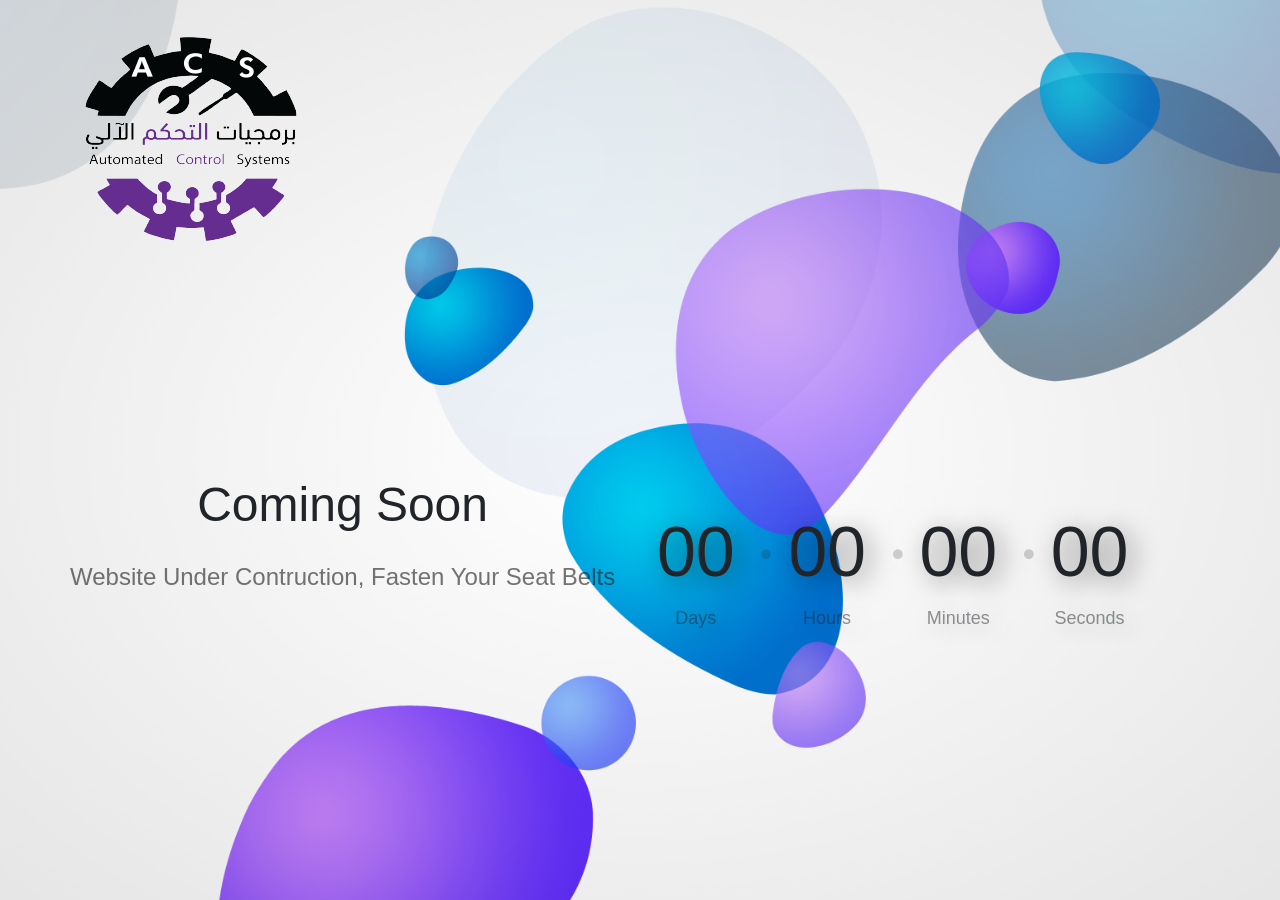
==== Coming Soon Page.html @ 3215de75 "Removed the HTML Files, contents in the Root" ====
<!doctype html>
<html lang="en">
<head>
	<meta charset="UTF-8">
    <meta name="viewport" content="width=device-width, initial-scale=1, shrink-to-fit=no">
	<meta name="author" content="ThemeStarz">

    <link rel="stylesheet" href="https://fonts.googleapis.com/css?family=Poppins:400,500,600">
    <link rel="stylesheet" href="assets/bootstrap/css/bootstrap.min.css" type="text/css">
    <link rel="stylesheet" href="assets/font-awesome/css/fontawesome-all.min.css">
    <link rel="stylesheet" href="assets/css/magnific-popup.css">
    <link rel="stylesheet" href="assets/css/style.css">
	<title>Automated Control Systems</title>
    <link rel="shortcut icon" type="image/svg" href="assets/image/Logo_Favicon_32x32.svg">

</head>
<body class="has-loading-screen ts-theme-light">

    <!--*************************************************************************************************************-->
    <!--************ MAIN SCREEN ************************************************************************************-->
    <!--*************************************************************************************************************-->

    <div class="ts-page-wrapper">
        <div class="container">

            <!--NAVIGATION ******************************************************************************************-->
            <header id="header">
                <nav class="navbar navbar-light ts-separate-bg-element">
                    <a class="navbar-brand" href="#">
                        <img src="assets/img/Logo/Logo1_Main_High_Res.png" alt="">
                    </a>
                    <!--end navbar-brand-->
                    <!-- <button class="navbar-toggler ts-open-side-panel" type="button" aria-label="Toggle navigation">
                        <span class="navbar-toggler-icon"></span>
                    </button> -->
                    <!--end navbar-toggler-->
                </nav>
                <!--end navbar-->
            </header>
            <!--end #header-->

            <!--CONTENT *********************************************************************************************-->
            <main id="main-content">
                <div class="ts-content-wrapper">
                    <div class="row">
                        <!--Page Title-->
                        <div class="ts-col-md-6">
                            <h1>Coming Soon</h1>
                        
                            <p class="ts-paragraph">
                                Website Under Contruction, Fasten Your Seat Belts
                            </p>
                        </div>
                        <div class="col-md-6">
                            <div class="text-center my-4">
                                <div class="ts-count-down" data-date="September 1, 2022 15:03:26"></div>
                            </div>
                    </div>
                    <!--end row-->
                </div>
                <!--end ts-content-wrapper-->
            </main>
            <!--end #main-content-->

            <!--FOOTER **********************************************************************************************-->
            <footer id="footer">
                <div class="clearfix py-4">
                    <div class="float-none float-sm-left">
                        
                    </div>
                    <!--end social-icons-->
                    <div class="float-none float-sm-right text-left text-sm-right ts-opacity__50">
                    </div>
                    <!--end text-left-->
                </div>
                <!--end clearfix-->
            </footer>
            <!--end #footer-->
        </div>
        <!--end container-->

        <!--BACKGROUND **********************************************************************************************-->
        <div class="ts-background ts-shapes-canvas position-fixed ts-separate-bg-element" data-bg-color="#fff">
            <div class="ts-background-image ts-animate ts-scale" data-bg-image="assets/img/bg/14.png" data-bg-opacity=".1"></div>
            <div class="ts-background-image ts-animate ts-bounce" data-bg-image="assets/img/bg/13.png"></div>
            <div class="ts-background-image ts-animate ts-scale" data-bg-image="assets/img/bg/12.png" data-bg-opacity=".3"></div>
            <div class="ts-background-image ts-animate ts-scale" data-bg-image="assets/img/bg/11.png"></div>
            <div class="ts-background-image ts-animate ts-bounce" data-bg-image="assets/img/bg/10.png"></div>
            <div class="ts-background-image ts-animate ts-bounce" data-bg-image="assets/img/bg/9.png" data-bg-opacity=".8"></div>
            <div class="ts-background-image ts-animate ts-bounce" data-bg-image="assets/img/bg/8.png" data-bg-opacity=".8"></div>
            <div class="ts-background-image ts-animate ts-bounce" data-bg-image="assets/img/bg/7.png"></div>
            <div class="ts-background-image ts-animate ts-bounce" data-bg-image="assets/img/bg/6.png" data-bg-opacity=".8"></div>
            <div class="ts-background-image ts-animate" data-bg-image="assets/img/bg/5.png" data-bg-opacity=".8"></div>
            <div class="ts-background-image ts-animate ts-bounce" data-bg-image="assets/img/bg/4.png"></div>
            <div class="ts-background-image ts-animate ts-bounce" data-bg-image="assets/img/bg/3.png" data-bg-opacity=".8"></div>
            <div class="ts-background-image ts-animate ts-bounce" data-bg-image="assets/img/bg/2.png"></div>
            <div class="ts-background-image ts-animate ts-bounce" data-bg-image="assets/img/bg/1.png" data-bg-opacity=".8"></div>
        </div>
        <!--end ts-background-->
    </div>
    <!--end ts-page-wrapper-->

    <!--*************************************************************************************************************-->
    <!--************ SIDE PANEL *************************************************************************************-->
    <!--*************************************************************************************************************-->

    <div class="ts-side-panel" data-bg-color="#fff">
        <a href="#" class="ts-close-side-panel">
            <i class="far fa-times-circle"></i>
        </a>
        <!--end ts-close-side-panel-->
        <div class="container-fluid">
            <section>
                <div class="ts-title">
                    <h2>About Us</h2>
                </div>
                <!--end ts-title-->
                <p>
                    Uis commodo arcu at egestas vehicula. Maecenas auctor sagittis nulla laoreet vestibulum.
                    Vivamus congue diam blandit quam efficitur, vel mattis lacus feugiat. Integer tempus interdum felis,
                    ut luctus nunc.
                </p>
                <div class="row">
                    <div class="col-sm-6 col-xl-4">
                        <div class="d-flex align-items-center my-3">
                            <div class="ts-circle__md">
                                <figure class="ts-background-image" data-bg-image="assets/img/person-01.jpg"></figure>
                            </div>
                            <div class="ml-3">
                                <h3 class="mb-0">Jane Doe</h3>
                                <h5 class="ts-opacity__50">Company CEO</h5>
                            </div>
                        </div>
                        <!--end d-flex-->
                    </div>
                    <!--end col-md-4-->
                    <div class="col-sm-6 col-xl-4">
                        <div class="d-flex align-items-center my-3">
                            <div class="ts-circle__md">
                                <figure class="ts-background-image" data-bg-image="assets/img/person-02.jpg"></figure>
                            </div>
                            <div class="ml-3">
                                <h3 class="mb-0">Peter Browns</h3>
                                <h5 class="ts-opacity__50">Marketing Guru</h5>
                            </div>
                        </div>
                        <!--end d-flex-->
                    </div>
                    <!--end col-md-4-->
                    <div class="col-sm-6 col-xl-4">
                        <div class="d-flex align-items-center my-3">
                            <div class="ts-circle__md">
                                <figure class="ts-background-image" data-bg-image="assets/img/person-04.jpg"></figure>
                            </div>
                            <div class="ml-3">
                                <h3 class="mb-0">Susane Erwing</h3>
                                <h5 class="ts-opacity__50">Support</h5>
                            </div>
                        </div>
                        <!--end d-flex-->
                    </div>
                    <!--end col-md-4-->
                </div>
                <!--end row-->
            </section>
            <!--end section-->
            <section>
                <div class="ts-title">
                    <h2>Features</h2>
                </div>
                <!--end ts-title-->
                <div class="row">
                    <div class="col-md-4">
                        <img src="assets/img/icon-wallet-b.png" alt="" class="mw-100 mb-4">
                        <h3>Easy Payments</h3>
                        <p>
                            Aenean ut orci mattis, rhoncus velit interdum, molestie mi
                        </p>
                    </div>
                    <!--end col-md-4-->
                    <div class="col-md-4">
                        <img src="assets/img/icon-cloud-b.png" alt="" class="mw-100 mb-4">
                        <h3>Secure Cloud</h3>
                        <p>
                            Uis commodo arcu at egestas vehicula. Maecenas auctor
                        </p>
                    </div>
                    <!--end col-md-4-->
                    <div class="col-md-4">
                        <img src="assets/img/icon-laptop-b.png" alt="" class="mw-100 mb-4">
                        <h3>Responsive</h3>
                        <p>
                            Integer tempus interdum felis, ut luctus nunc.
                        </p>
                    </div>
                    <!--end col-md-4-->
                </div>
                <!--end row-->
            </section>
            <!--end section-->
            <section>
                <div class="ts-title">
                    <h2>Our Mission</h2>
                </div>
                <!--end ts-title-->
                <div class="row">
                    <div class="col-md-12 col-xl-4">
                        <p>
                            Nam rhoncus elit ut nibh sagittis varius. Maecenas aliquam ex ut magna cursus pulvinar
                        </p>
                        <ul>
                            <li>Nulla facilisi</li>
                            <li>Donec fringilla dui</li>
                            <li>Dapibus, ut placerat</li>
                        </ul>
                    </div>
                    <!--end col-xl-4-->
                    <div class="col-md-12 col-xl-8">
                        <img src="assets/img/image-01.jpg" alt="" class="mw-100">
                    </div>
                    <!--end col-xl-8-->
                </div>
                <!--end row-->
            </section>
            <!--end section-->
            <section>
                <div class="ts-title">
                    <h2>Contact</h2>
                </div>
                <!--end ts-tile-->
                <h3>Map</h3>
                <div class="map ts-height__200px mb-5" id="map"></div>
                <!--end map-->
                <div class="row">
                    <div class="col-xl-4">
                        <h3>Address</h3>
                        <address>
                            4758 Nancy Street
                            <br>
                            +1 919-571-2528
                            <br>
                            <a href="#">hello@example.com</a>
                        </address>
                    </div>
                    <!--end col-xl-4-->
                    <div class="col-xl-8">
                        <h3>Contact Form</h3>
                        <form id="form-contact" class="ts-form ts-form-email ts-inputs__transparent" data-php-path="assets/php/email.php">
                            <div class="row">
                                <div class="col-md-6 col-sm-6">
                                    <div class="form-group">
                                        <input type="text" class="form-control" id="form-contact-name" name="name" placeholder="Your Name" required>
                                    </div>
                                    <!--end form-group -->
                                </div>
                                <!--end col-md-6 col-sm-6 -->
                                <div class="col-md-6 col-sm-6">
                                    <div class="form-group">
                                        <input type="email" class="form-control" id="form-contact-email" name="email" placeholder="Your Email" required>
                                    </div>
                                    <!--end form-group -->
                                </div>
                                <!--end col-md-6 col-sm-6 -->
                            </div>
                            <!--end row -->
                            <div class="row">
                                <div class="col-md-12">
                                    <div class="form-group">
                                        <textarea class="form-control" id="form-contact-message" rows="6" name="message" placeholder="Your Message" required></textarea>
                                    </div>
                                    <!--end form-group -->
                                </div>
                                <!--end col-md-12 -->
                            </div>
                            <!--end row -->
                            <div class="form-group clearfix">
                                <button type="submit" class="btn float-right btn-outline-primary" id="form-contact-submit">Send a Message</button>
                            </div>
                            <!--end form-group -->
                            <div class="form-contact-status"></div>
                        </form>
                        <!--end form-contact -->
                    </div>
                    <!--end col-xl-8-->
                </div>
                <!--end row-->
            </section>
            <!--end section-->
        </div>
        <!--end container-fluid-->
    </div>
    <!--end ts-side-panel-->

    <!--*************************************************************************************************************-->
    <!--************ JS SCRIPTS *************************************************************************************-->
    <!--*************************************************************************************************************-->

	<script src="assets/js/jquery-3.3.1.min.js"></script>
	<script src="assets/js/popper.min.js"></script>
	<script src="assets/bootstrap/js/bootstrap.min.js"></script>
    <script src="assets/js/imagesloaded.pkgd.min.js"></script>
    <script src="http://maps.google.com/maps/api/js?key=AIzaSyBEDfNcQRmKQEyulDN8nGWjLYPm8s4YB58"></script>
    <script src="assets/js/jquery.magnific-popup.min.js"></script>
	<script src="assets/js/jquery.countdown.min.js"></script>
	<script src="assets/js/jquery.validate.min.js"></script>
	<script src="assets/js/jquery-validate.bootstrap-tooltip.min.js"></script>

    <script src="assets/js/custom.js"></script>

    <!--Google map-->

    <script>
        var latitude = 34.038405;
        var longitude = -117.946944;
        var markerImage = "assets/img/map-marker.png";
        var mapElement = "map";
        var mapStyle = [{"featureType":"administrative","elementType":"labels.text.fill","stylers":[{"color":"#444444"}]},{"featureType":"landscape","elementType":"all","stylers":[{"color":"#f2f2f2"}]},{"featureType":"poi","elementType":"all","stylers":[{"visibility":"off"}]},{"featureType":"poi","elementType":"labels.text","stylers":[{"visibility":"off"}]},{"featureType":"road","elementType":"all","stylers":[{"saturation":-100},{"lightness":45}]},{"featureType":"road.highway","elementType":"all","stylers":[{"visibility":"simplified"}]},{"featureType":"road.arterial","elementType":"labels.icon","stylers":[{"visibility":"off"}]},{"featureType":"transit","elementType":"all","stylers":[{"visibility":"off"}]},{"featureType":"water","elementType":"all","stylers":[{"color":"#dbdbdb"},{"visibility":"on"}]}];
        google.maps.event.addDomListener(window, 'load', simpleMap(latitude, longitude, markerImage, mapStyle, mapElement));

    </script>

</body>
</html>
---- assets/css/style.css ----
/*----------------------------------------------------------------------------------------------------------------------
Project:	    CryptoSoon
Version:        1.0.0

Default Color   #00c9ee;

Body copy:		'Poppins', sans-serif; 15px;
Headers:		'Poppins', sans-serif;

----------------------------------------------------------------------------------------------------------------------*/

/*----------------------------------------------------------------------------------------------------------------------
[Table of contents]

A. Basic Styling
  -- Styling

B. Helpers
  -- Animations
  -- Borders
  -- Colors
  -- Column Count
  -- Transitions
  -- Background
  -- Headings
  -- Height
  -- Margin
  -- No Gutter
  -- Opacity
  -- Overflow
  -- Padding
  -- Position
  -- Shadow
  -- Shape Mask
  -- Typography
  -- Title
  -- Transitions
  -- Utilities
  -- Width
  -- Z-Index

C. Components
  -- Block
  -- Blockquote
  -- Box
  -- Buttons
  -- Card
  -- Circle
  -- Forms
  -- Hr
  -- Inputs
  -- Item
  -- List
  -- Map
  -- Hero
  -- Navbar
  -- Page
  -- Partners
  -- Plugins
  -- Price Box
  -- Progress
  -- Promo Numbers
  -- Select
  -- Slider
  -- Tabs

D. Plugins Styles
  -- Magnific Popup
  -- Owl Carousel

E. Template Specific Elements
  -- Hero Form
  -- Carousel Centered
  -- Price Box
  -- SVG Shapes
  -- Other


----------------------------------------------------------------------------------------------------------------------*/

/***********************************************************************************************************************
A. Basic Styling
***********************************************************************************************************************/

/*-------------------------------------------
  -- Styling - Colors, Font Size, Font Family
-------------------------------------------*/

body {
    font-family: 'Roboto', sans-serif;
    font-weight: 400;
    font-size: 1.125rem;
    margin: 0;
    padding: 0;
    overflow-x: hidden;
}

body.ts-side-panel-active .ts-side-panel {
    transform: translateX(0%);
}

body.ts-side-panel-active .ts-page-wrapper {
    transform: translateX(-100%);
}

body.ts-theme-light .ts-shapes-canvas:after {
    opacity: .1;
}

body.ts-theme-light p {
    color: rgba(25, 25, 25, .6);
    font-size:1.5rem;
    text-align:center
}

body.ts-theme-light h2 {
    border-bottom-color: rgba(25, 25, 25, .1);
}

body.ts-theme-light .ts-social-icons a {
    color: #191919;
    opacity: .6;
}

body.ts-theme-light .ts-social-icons a:hover {
    opacity: 1;
}

body.ts-theme-dark {
    color: #fff;
    background-color: #191919;
}

body.ts-theme-dark p {
    color: rgba(255, 255, 255, .6);
}

body.ts-theme-dark .form-control {
    box-shadow: 0 0 0 .125rem rgba(255, 255, 255, .2);
}

body.ts-theme-dark .form-control:focus {
    box-shadow: 0 0 0 .125rem rgba(255, 255, 255, .4);
}

body.ts-theme-dark .ts-social-icons a {
    color: #fff;
    opacity: .6;
}

body.ts-theme-dark .ts-social-icons a:hover {
    opacity: 1;
}

body, html {
    height: 100%;
}

html {
    font-size: 80%;
}

h1 {
    text-align: center;
    font-weight: 400;
    font-size: 3rem;
}

h2 {
    font-weight: 500;
    font-size: 1.25rem;
}

h3 {
    font-weight: 500;
    font-size: 1rem;
    margin-bottom: 1.25rem;
}

h4 {
    font-weight: 500;
    margin-bottom: 1.875rem;
}

h5 {
    font-size: 1rem;
    font-weight: 500;
}

h6 {
    font-size: .9375rem;
}

#main-cotent .ts-col-md-6{
    font-size:100px
}


/* NEW */

/***********************************************************************************************************************
B. Helpers
***********************************************************************************************************************/

/*-------------------------------------------
  -- Animations
-------------------------------------------*/

[data-animate] {
    opacity: 0;
    animation-fill-mode: forwards;
    animation-duration: 1s;
}

/* Fade In Up */

@keyframes ts-fadeInUp {
    from {
        opacity: 0;
        transform: translate3d(0, 1.25rem, 0);
    }

    to {
        opacity: 1;
        transform: translate3d(0, 0, 0);
    }
}

.ts-fadeInUp {
    animation-name: ts-fadeInUp;
}

/* Fade In Down */

@keyframes ts-fadeInDown {
    from {
        opacity: 0;
        transform: translate3d(0, -1.25rem, 0);
    }

    to {
        opacity: 1;
        transform: translate3d(0, 0, 0);
    }
}



/* Fade In Left */

@keyframes ts-fadeInLeft {
    from {
        opacity: 0;
        transform: translate3d(-1.25rem, 0, 0);
    }

    to {
        opacity: 1;
        transform: translate3d(0, 0, 0);
    }
}

.ts-fadeInLeft {
    animation-name: ts-fadeInLeft;
}

/* Fade In Right */

@keyframes ts-fadeInRight {
    from {
        opacity: 0;
        transform: translate3d(1.25rem, 0, 0);
    }

    to {
        opacity: 1;
        transform: translate3d(0, 0, 0);
    }
}

.ts-fadeInRight {
    animation-name: ts-fadeInRight;
}

/* Zoom In */

@keyframes ts-zoomIn {
    from {
        opacity: 0;
        transform: scale(.5);
    }

    to {
        opacity: 1;
        transform: scale(1);
    }
}

.ts-zoomIn {
    animation-name: ts-zoomIn;
}

/* Zoom In Short */

@keyframes ts-zoomInShort {
    from {
        opacity: 0;
        transform: scale(.9);
    }

    to {
        opacity: 1;
        transform: scale(1);
    }
}

.ts-zoomInShort {
    animation-name: ts-zoomInShort;
}

/****** Animate Shapes ******/

.ts-animate {
    animation-iteration-count: infinite;
    animation-duration: 5s;
}

/* Bounce */

@keyframes ts-bounce {
    0% {
        transform: translateY(0);
    }

    50% {
        transform: translateY(2.5rem);
    }

    100% {
        transform: translateY(0);
    }
}

.ts-bounce {
    animation-name: ts-bounce;
    animation-timing-function: ease-in-out;
}

/* Scale */

@keyframes ts-scale {
    0% {
        transform: scale(1);
    }

    50% {
        transform: scale(1.05);
    }

    100% {
        transform: scale(1);
    }
}

.ts-scale {
    animation-name: ts-scale;
    animation-timing-function: ease-in-out;
}

/*-------------------------------------------
  -- Borders
-------------------------------------------*/

.ts-border-radius__sm {
    border-radius: .125rem;
    overflow: hidden;
}

.ts-border-radius__md {
    border-radius: .25rem;
    overflow: hidden;
}

.ts-border-radius__lg {
    border-radius: .5rem;
    overflow: hidden;
}

.ts-border-radius__xl {
    border-radius: .75rem;
    overflow: hidden;
}

.ts-border-radius__round-shape {
    border-radius: 187.5rem;
    overflow: hidden;
}

.ts-border-none {
    border: none;
}

.ts-border-bottom {
    border-bottom: .0625rem solid rgba(0, 0, 0, .1);
}

.ts-font-color__white {
    color: #fff;
}

.ts-font-color__black {
    color: #000;
}

.ts-font-color__primary {
    color: #00c9ee;
}

/*-------------------------------------------
  -- Background
-------------------------------------------*/

[data-bg-image] {
    background-size: cover;
    background-position: 50%;
}

.ts-background {
    bottom: 0;
    left: 0;
    height: 100%;
    overflow: hidden;
    position: absolute;
    width: 100%;
    z-index: -2;
}

.ts-background .ts-background {
    height: 100%;
    width: 100%;
}

.ts-background-image, .ts-img-into-bg {
    background-repeat: no-repeat;
    background-size: cover;
    background-position: 50%;
    height: 100%;
    overflow: hidden;
    width: 100%;
    position: absolute;
    top: 0;
    left: 0;
}

.ts-background-image img, .ts-img-into-bg img {
    display: none;
}

.ts-background-original-size {
    background-size: inherit;
}

.ts-background-size-cover {
    background-size: cover;
}

.ts-background-size-contain {
    background-size: contain;
}

.ts-background-repeat-x {
    background-repeat: repeat-x;
}

.ts-background-repeat-y {
    background-repeat: repeat-y;
}

.ts-background-repeat-repeat {
    background-repeat: repeat;
    background-size: inherit;
}

.ts-background-position-top {
    background-position: top;
}

.ts-background-position-center {
    background-position: center;
}

.ts-background-position-bottom {
    background-position: bottom;
}

.ts-background-particles {
    height: 120%;
    left: 0;
    margin-left: -10%;
    margin-top: -10%;
    overflow: hidden;
    position: absolute;
    top: 0;
    width: 120%;
    z-index: 1;
}

.ts-background-is-dark {
    color: #fff;
}

.ts-background-is-dark .form-control {
    box-shadow: 0 0 0 .125rem rgba(255, 255, 255, .2);
}

.ts-background-is-dark .form-control:focus {
    box-shadow: 0 0 0 .125rem rgba(255, 255, 255, .4);
}

.ts-background-is-dark .ts-btn-border-muted {
    border-color: rgba(255, 255, 255, .1);
}

/*-------------------------------------------
  -- Height
-------------------------------------------*/

.ts-height__50px {
    height: 3.125rem;
}

.ts-height__100px {
    height: 6.25rem;
}

.ts-height__150px {
    height: 9.375rem;
}

.ts-height__200px {
    height: 12.5rem;
}

.ts-height__250px {
    height: 15.625rem;
}

.ts-height__300px {
    height: 18.75rem;
}

.ts-height__350px {
    height: 21.875rem;
}

.ts-height__400px {
    height: 25rem;
}

.ts-height__450px {
    height: 28.125rem;
}

.ts-height__500px {
    height: 31.25rem;
}

.ts-height__600px {
    height: 37.5rem;
}

.ts-height__700px {
    height: 43.75rem;
}

.ts-height__800px {
    height: 50rem;
}

.ts-height__900px {
    height: 56.25rem;
}

.ts-height__1000px {
    height: 62.5rem;
}

/*-------------------------------------------
  -- Margin
-------------------------------------------*/

.ts-mt__0 {
    margin-top: 0 !important;
}

.ts-mr__0 {
    margin-right: 0 !important;
}

.ts-mb__0 {
    margin-bottom: 0 !important;
}

.ts-ml__0 {
    margin-left: 0 !important;
}

/* NEW */

/*-------------------------------------------
  -- No Gutters - Removes padding from col*
-------------------------------------------*/

.no-gutters {
    margin-right: 0;
    margin-left: 0;
}

.no-gutters > .col, .no-gutters > [class*="col-"] {
    padding-right: 0;
    padding-left: 0;
}

/* NEW */

/*-------------------------------------------
  -- Opacity
-------------------------------------------*/

.ts-opacity__5 {
    opacity: .05;
}

.ts-opacity__10 {
    opacity: .1;
}

.ts-opacity__20 {
    opacity: .2;
}

.ts-opacity__30 {
    opacity: .3;
}

.ts-opacity__40 {
    opacity: .4;
}

.ts-opacity__50 {
    opacity: .5;
}

.ts-opacity__60 {
    opacity: .6;
}

.ts-opacity__70 {
    opacity: .7;
}

.ts-opacity__80 {
    opacity: .8;
}

.ts-opacity__90 {
    opacity: .9;
}

/*-------------------------------------------
  -- Overflow
-------------------------------------------*/

.ts-overflow__hidden {
    overflow: hidden;
}

.ts-overflow__visible {
    overflow: visible;
}

/* NEW */

/*-------------------------------------------
  -- Padding
-------------------------------------------*/

.ts-pt__0 {
    padding-top: 0 !important;
}

.ts-pr__0 {
    padding-right: 0 !important;
}

.ts-pb__0 {
    padding-bottom: 0 !important;
}

.ts-pl__0 {
    padding-left: 0 !important;
}

/*-------------------------------------------
  -- Position
-------------------------------------------*/

/* Top */

.ts-top__0 {
    top: 0%;
}

.ts-top__50 {
    top: 50%;
}

.ts-top__100 {
    top: 100%;
}

/* Right */

.ts-right__0 {
    right: 0%;
}

.ts-right__50 {
    right: 50%;
}

.ts-right__100 {
    right: 100%;
}

/* Bottom */

.ts-bottom__0 {
    bottom: 0%;
}

.ts-bottom__50 {
    bottom: 50%;
}

.ts-bottom__100 {
    bottom: 100%;
}

/* Left */

.ts-left__0 {
    left: 0%;
}

.ts-left__50 {
    left: 50%;
}

.ts-left__100 {
    left: 100%;
}

/* NEW */

/*-------------------------------------------
  -- Shadow
-------------------------------------------*/

.ts-shadow__sm {
    box-shadow: 0 .125rem .3125rem rgba(0, 0, 0, .1);
}

.ts-shadow__md {
    box-shadow: .125rem .1875rem .9375rem rgba(0, 0, 0, .15);
}

.ts-shadow__lg {
    box-shadow: .375rem .3125rem 1.5625rem rgba(0, 0, 0, .2);
}

.ts-shadow__none {
    box-shadow: none !important;
}

/*-------------------------------------------
  -- Shape Mask
-------------------------------------------*/

.ts-shape-mask__up:before {
    background-image: url("../../assets/img/bg-shape-mask-up.png");
    background-size: cover;
    content: "";
    left: 0;
    height: 3.75rem;
    position: absolute;
    top: -0.0625rem;
    width: 100%;
}

.ts-shape-mask__down:after {
    background-image: url("../../assets/img/bg-shape-mask-down.png");
    background-size: cover;
    bottom: -0.0625rem;
    content: "";
    left: 0;
    height: 3.75rem;
    position: absolute;
    width: 100%;
}

/* NEW */

/*-------------------------------------------
  -- Typography
-------------------------------------------*/

a {
    color: #00c9ee;
    transition: .3s ease;
}

a:hover {
    color: rgb(0, 165, 194);
    text-decoration: none;
}

p {
    line-height: 1.6875rem;
    margin-bottom: 1.875rem;
    color: rgba(25, 25, 25, .6);
}

.ts-font-weight__normal {
    font-weight: normal;
}

.ts-font-weight__light {
    font-weight: lighter;
}

.ts-font-weight__bold {
    font-weight: bold;
}

.ts-text-small {
    font-size: .8125rem !important;
}

.ts-xs-text-center {
}

/*-------------------------------------------
  -- Title
-------------------------------------------*/

.ts-title {
    margin-bottom: 1.25rem;
}

.ts-title h5 {
    font-weight: normal;
    opacity: .5;
}

/* NEW */

/* NEW */

/*-------------------------------------------
  -- Utilities
-------------------------------------------*/

/* Social Icons */

.ts-social-icons {
    font-size: 120%;
}

.ts-social-icons a {
    padding: .25rem .5rem;
    color: #9e9e9e;
}

/* Overlay */

.ts-has-overlay {
    position: relative;
}

.ts-has-overlay:after {
    background-color: #000;
    content: "";
    height: 100%;
    left: 0;
    opacity: .5;
    position: absolute;
    top: 0;
    width: 100%;
    z-index: -1;
}

/* Flip x */

.ts-flip-x {
    transform: scaleY(-1);
}

/* Flip Y */

.ts-flip-y {
    transform: scaleX(-1);
}

/* NEW flip */

/*-------------------------------------------
  -- Width
-------------------------------------------*/

.ts-width__10px {
    width: .625rem;
}

.ts-width__20px {
    width: 1.25rem;
}

.ts-width__30px {
    width: 1.875rem;
}

.ts-width__40px {
    width: 2.5rem;
}

.ts-width__50px {
    width: 3.125rem;
}

.ts-width__100px {
    width: 6.25rem;
}

.ts-width__200px {
    width: 12.5rem;
}

.ts-width__300px {
    width: 18.75rem;
}

.ts-width__400px {
    width: 25rem;
}

.ts-width__500px {
    width: 31.25rem;
}

.ts-width__inherit {
    width: inherit !important;
}

.ts-width__auto {
    width: auto !important;
}

/*-------------------------------------------
  -- Z-index
-------------------------------------------*/

.ts-z-index__-1 {
    z-index: -1 !important;
}

.ts-z-index__0 {
    z-index: 0 !important;
}

.ts-z-index__1 {
    z-index: 1 !important;
}

.ts-z-index__2 {
    z-index: 2 !important;
}

.ts-z-index__1000 {
    z-index: 1000 !important;
}

/* NEW */

/***********************************************************************************************************************
C. Components
***********************************************************************************************************************/

/*-------------------------------------------
  -- Block
-------------------------------------------*/

.ts-block {
    padding-bottom: 5rem;
    padding-top: 5rem;
    position: relative;
}

.ts-block-inside {
    padding: 1.25rem;
    position: relative;
}

section {
    position: relative;
}

/*-------------------------------------------
  -- Blockquote
-------------------------------------------*/

blockquote {
    font-size: 1.125rem;
    position: relative;
    background-size: contain;
    background-image: url("../../assets/svg/bubble.svg");
    background-repeat: no-repeat;
    background-position: center 3.75rem;
    padding-bottom: 3.75rem;
}

blockquote [class*="ts-circle"] {
    box-shadow: .375rem .3125rem 1.5625rem rgba(0, 0, 0, .2);
    position: relative;
    margin-bottom: 1.25rem;
    z-index: 1;
}

blockquote figure {
    padding-top: .9375rem;
    display: inline-block;
    position: relative;
}

blockquote figure aside {
    background-image: url("data:image/svg+xml,%3csvg xmlns='http://www.w3.org/2000/svg'  width='52' height='62'%3E%3cpath fill='var(--color-primary-svg)' d='M51 29.1c5.8 16.5-7.4 33-23.7 32.6 -2.5 0-4.9-0.3-7.2-1 -9.2-2.5-16.5-9.8-19-19C0.4 39.5 0 37 0 34.5 0 21.7 4.9 6.1 18.1 1.1 32.9-4.6 44.4 12.7 49.3 24 50 25.7 50.5 27.4 51 29.1z'/%3E%3c/svg%3E");
    background-repeat: no-repeat;
    background-size: contain;
    bottom: 0;
    height: 3.875rem;
    position: absolute;
    width: 3.25rem;
    right: -0.625rem;
    z-index: 2;
}

blockquote figure aside i {
    color: #fff;
    left: 1.0625rem;
    top: 1.5625rem;
    position: absolute;
}

blockquote figure aside svg {
    fill: #00c9ee;
}

blockquote p {
    padding-left: 2.5rem;
    padding-right: 2.5rem;
}

blockquote h4 {
    margin-bottom: .3125rem;
}

blockquote h6 {
    opacity: .5;
}

.blockquote-footer {
    color: inherit;
}

.blockquote-footer:before {
    display: none;
}

.ts-carousel-blockquote .owl-item figure, .ts-carousel-blockquote .owl-item p,
.ts-carousel-blockquote .owl-item .blockquote-footer {
    opacity: 0;
    transition: .6s ease;
    transform: translateY(.625rem);
}

.ts-carousel-blockquote .owl-item.active figure,
.ts-carousel-blockquote .owl-item.active p,
.ts-carousel-blockquote .owl-item.active .blockquote-footer {
    opacity: 1;
    transform: translateY(0);
}

.ts-carousel-blockquote .owl-item.active p {
    transition-delay: .1s;
}

.ts-carousel-blockquote .owl-item.active .blockquote-footer {
    transition-delay: .2s;
}

/* NEW */

/*-------------------------------------------
  -- Box
-------------------------------------------*/

.ts-box {
    background-color: #fff;
    border-radius: .25rem;
    margin-bottom: 1.875rem;
    box-shadow: .125rem .1875rem .9375rem rgba(0, 0, 0, .15);
    padding: 1.5625rem;
}

/*-------------------------------------------
  -- Buttons
-------------------------------------------*/

.btn {
    border-radius: 6.25rem;
    border-width: .125rem;
    box-shadow: .125rem .1875rem .9375rem rgba(0, 0, 0, .15);
    font-weight: 600;
    font-size: .9375rem;
    padding: .5rem 1.25rem;
    position: relative;
    outline: none !important;
}

.btn span {
    transition: .3s ease;
}

.btn .status {
    bottom: 0;
    height: 1.375rem;
    left: 0;
    margin: auto;
    position: absolute;
    top: 0;
    right: 0;
    width: 1.5rem;
}

.btn .status .spinner {
    left: .3125rem;
    transition: .3s ease;
    top: .1875rem;
    position: absolute;
    opacity: 0;
}

.btn .status .status-icon {
    border-radius: 50%;
    left: 0;
    opacity: 0;
    font-size: .625rem;
    padding: .25rem .4375rem;
    position: relative;
    transition: .3s ease;
    z-index: 1;
    transform: scale(0);
}

.btn .status .status-icon.valid {
    background-color: var(--green);
}

.btn .status .status-icon.invalid {
    background-color: var(--red);
}

.btn.processing span {
    opacity: .2;
}

.btn.processing .spinner {
    opacity: 1;
}

.btn.done .ts-spinner {
    opacity: 0;
}

.btn.done .status-icon {
    transform: scale(1);
    opacity: 1;
}

.btn-primary:hover, .btn-primary:focus, .btn-primary:active {
    /*background-color: darken( var(--color-primary), 20% );
    border-color: darken( var(--color-primary), 20% );*/
    background-color: #00c9ee;
    border-color: #00c9ee;
    box-shadow: .125rem .1875rem .9375rem rgba(0, 0, 0, .3);
}

.btn-primary {
    background-color: #00c9ee;
    border-color: #00c9ee;
    color: #fff;
}

.btn-primary.disabled, .btn-primary:disabled {
    background-color: rgb(0, 165, 194);
    border-color: rgb(0, 165, 194);
}

.btn-primary:not(:disabled):not(.disabled):active:focus,
.btn-primary:not(:disabled):not(.disabled).active:focus,
.show > .btn-primary.dropdown-toggle:focus {
    background-color: rgb(0, 165, 194);
    border-color: rgb(0, 143, 168);
    box-shadow: 0 .1875rem .9375rem rgba(0, 0, 0, .2);
}

.btn-primary:not(:disabled):not(.disabled):active,
.btn-primary:not(:disabled):not(.disabled).active,
.show > .btn-primary.dropdown-toggle {
    background-color: rgb(0, 165, 194);
    border-color: rgb(0, 165, 194);
    box-shadow: 0 .1875rem .9375rem rgba(0, 0, 0, .2);
}

.btn-dark {
    background-color: #191919;
    border-color: #191919;
}

.btn-outline-primary {
    border-color: #00c9ee;
    color: #00c9ee;
}

.btn-outline-primary:hover {
    background-color: #00c9ee;
    border-color: #00c9ee;
}

.btn-outline-primary:not(:disabled):not(.disabled):active:focus {
    background-color: #00c9ee;
    border-color: #00c9ee;
    box-shadow: 0 0 0 .2rem rgba(0, 201, 238, .5);
}

.btn-lg {
    padding: .75rem 1.5rem;
    font-size: 1.125rem;
}

.btn-sm {
    font-size: .8125rem;
    padding: .375rem 1rem;
}

.btn-xs {
    font-size: .75rem;
    font-weight: 600;
    padding: .125rem .6875rem;
    text-transform: uppercase;
}

[class*="btn-outline-"] {
    box-shadow: none;
}

.ts-btn-border-muted {
    border-color: rgba(25, 25, 25, .1);
}

/*-------------------------------------------
  -- Card
-------------------------------------------*/

.card {
    backface-visibility: hidden;
    border: none;
    box-shadow: .125rem .1875rem .9375rem rgba(0, 0, 0, .15);
    margin-bottom: 1.875rem;
    overflow: hidden;
}

.card-columns .card {
    margin-bottom: 1.25rem;
}

.card-body, .card-footer, .card-header {
    padding: 1.5625rem;
}

.ts-cards-same-height > div[class*='col-'] {
    display: flex;
}

.ts-cards-same-height > div[class*='col-'] .card {
    width: 100%;
}

.ts-card__flat {
    border-radius: 0;
    box-shadow: none;
}

.ts-card__flat .card-footer {
    background-color: transparent;
    border: none;
}

.ts-card__image {
}

/*-------------------------------------------
  -- Circle
-------------------------------------------*/

.ts-circle__sm {
    border-radius: 50%;
    display: inline-block;
    height: 4.375rem;
    flex: 0 0 4.375rem;
    overflow: hidden;
    width: 4.375rem;
    position: relative;
}

.ts-circle__md {
    border-radius: 50%;
    display: inline-block;
    height: 6.25rem;
    flex: 0 0 6.25rem;
    overflow: hidden;
    width: 6.25rem;
    position: relative;
}

.ts-circle__lg {
    border-radius: 50%;
    display: inline-block;
    height: 8.125rem;
    flex: 0 0 8.125rem;
    overflow: hidden;
    width: 8.125rem;
    position: relative;
}

.ts-circle__xl {
    border-radius: 50%;
    display: inline-block;
    height: 10rem;
    flex: 0 0 10rem;
    overflow: hidden;
    width: 10rem;
    position: relative;
}

/*-------------------------------------------
  -- Forms
-------------------------------------------*/

form.ts-labels-inside-input .form-group,
.ts-form.ts-labels-inside-input .form-group {
    position: relative;
}

form.ts-labels-inside-input .form-group label,
.ts-form.ts-labels-inside-input .form-group label {
    line-height: 2.625rem;
    left: .8125rem;
    opacity: .4;
    pointer-events: none;
    position: absolute;
    top: 0;
    transition: .3s ease;
}

form.ts-labels-inside-input .form-group label.focused,
.ts-form.ts-labels-inside-input .form-group label.focused {
    top: -2.1875rem;
    left: 0;
    font-size: .75rem;
    opacity: 1;
}

.form-control {
    border: 0;
    box-shadow: 0 0 0 .125rem rgba(0, 0, 0, .2);
    border-radius: .125rem;
    padding: .5625rem .75rem;
}

.form-control:focus {
    box-shadow: 0 0 0 .125rem rgba(0, 0, 0, .4);
}

.form-group {
    margin-bottom: 1.5625rem;
}

.form-group label {
    font-size: .8125rem;
}

/*-------------------------------------------
  -- HR
-------------------------------------------*/

hr {
    border-top-width: .125rem;
}

/* NEW */

/*-------------------------------------------
  -- Inputs
-------------------------------------------*/

.ts-input__static {
    pointer-events: none;
    box-shadow: none;
}

.ts-inputs__transparent input, .ts-inputs__transparent textarea {
    background-color: transparent;
    color: #fff;
}

.ts-inputs__transparent input:active, .ts-inputs__transparent input:focus,
.ts-inputs__transparent textarea:active, .ts-inputs__transparent textarea:focus {
    background-color: transparent;
    color: #fff;
}

.ts-item {
    height: 100%;
    padding-bottom: 1.875rem;
}

.ts-item-content {
    display: flex;
    flex-direction: column;
    height: 100%;
}

.ts-item-header {
    margin-bottom: 1.5625rem;
    position: relative;
}

.ts-item-header .icon .step {
    background-color: #00c9ee;
    bottom: 0;
    box-shadow: .125rem .1875rem .9375rem rgba(0, 0, 0, .15);
    border-radius: 50%;
    color: #191919;
    font-weight: 600;
    line-height: 1.875rem;
    left: 0;
    height: 1.875rem;
    position: absolute;
    text-align: center;
    width: 1.875rem;
}

.ts-item-body {
    flex: 1 1 auto;
}

.ts-item-footer {
}

/*-------------------------------------------
  -- List
-------------------------------------------*/

ul {
    line-height: 2.5rem;
}

ul.ts-list-divided li {
    border-bottom: .0625rem solid rgba(0, 0, 0, .1);
    padding-bottom: .3125rem;
    padding-top: .3125rem;
}

ul.ts-list-divided li:last-child {
    border-bottom: none;
}

/* NEW */

/*-------------------------------------------
  -- Loading Screen
-------------------------------------------*/

body.has-loading-screen:before {
    background-color: #000;
    content: "";
    height: 100%;
    right: 0;
    position: fixed;
    width: 100%;
    top: 0;
    z-index: 9999;
    transition: 1.5s ease;
    opacity: 1;
}

body.has-loading-screen:after {
    content: url("../../assets/img/loading.svg");
    height: 2.5rem;
    width: 2.5rem;
    position: fixed;
    margin: auto;
    bottom: 0;
    left: 0;
    right: 0;
    opacity: 1;
    transform: scale(1);
    transition: 1.5s ease;
    top: 0;
    z-index: 10000;
}

body.has-loading-screen.loading-done:before {
    width: 0;
}

body.has-loading-screen.loading-done:after {
    transform: scale(0);
    opacity: 0;
}

/*-------------------------------------------
  -- Map
-------------------------------------------*/

.map {
    min-height: 12.5rem;
}

.map a[href^="http://maps.google.com/maps"] {
    display: none !important;
}

.map a[href^="https://maps.google.com/maps"] {
    display: none !important;
}

.map .gmnoprint a, .map .gmnoprint span, .map .gm-style-cc {
    display: none;
}

/*-------------------------------------------
  -- Hero
-------------------------------------------*/

#ts-hero {
    color: #fff;
    display: flex;
    position: relative;
}

#ts-hero .ts-background-image {
    background-position: top center;
}

/*-------------------------------------------
  -- Navbar
-------------------------------------------*/

.navbar {
    font-size: .875rem;
    font-weight: 500;
    padding-bottom: 2rem;
    padding-top: 2rem;
    transition: .3s ease;
}

.navbar.in {
    padding-bottom: 1rem;
    padding-top: 1rem;
}

.navbar.in .ts-background {
    opacity: 1 !important;
}

.navbar .ts-background {
    transition: 1s ease;
}

.navbar .navbar-toggler {
    outline: none !important;
    border: none;
}

.navbar-dark .navbar-toggler-icon {
    background-image: url("data:image/svg+xml;charset=utf8,%3Csvg viewBox='0 0 30 30' xmlns='http://www.w3.org/2000/svg'%3E%3Cpath stroke='rgba(255, 255, 255, 1)' stroke-width='2' stroke-linecap='round' stroke-miterlimit='10' d='M4 7h22M4 15h22M4 23h22'/%3E%3C/svg%3E");
}

[class*="navbar-expand"] .navbar-nav .nav-link {
    padding-top: .3125rem;
    padding-bottom: .3125rem;
}

/*XL*/

/*LG*/

/*MD*/

/*SM*/

/*-------------------------------------------
  -- Page
-------------------------------------------*/

.ts-page-wrapper {
    height: 100%;
    transition: 1s cubic-bezier(.77, 0, .18, 1);
}

.ts-page-wrapper > .container {
    display: table;
    height: 100%;
}

#header, #footer {
    display: table-row;
    height: .0625rem;
}

#header {
    vertical-align: top;
}

#header .navbar {
    padding-left: 0;
    padding-right: 0;
}

#main-content {
    display: table;
    height: 100%;
    width: 100%;
}

#main-content .ts-content-wrapper {
    display: table-cell;
    vertical-align: middle;
}

#main-content .ts-content-wrapper > .row {
    width: 100%;
}

#footer {
    vertical-align: bottom;
}

/*-------------------------------------------
  -- Partners
-------------------------------------------*/

.ts-partners a {
    display: block;
    padding: .625rem .3125rem;
}

/*-------------------------------------------
  -- Plugins
-------------------------------------------*/

.tv-site-widget {
    border: none !important;
}

iframe div {
    border: none;
}

/*-------------------------------------------
  -- Progress
-------------------------------------------*/

.progress {
    background-color: transparent;
    border: .125rem solid #00c9ee;
    border-radius: 0;
    height: .625rem;
}

.progress .progress-bar {
    background-color: #00c9ee;
}

/*-------------------------------------------
  -- Promo Numbers
-------------------------------------------*/

.ts-promo-numbers h2 {
    font-weight: normal;
}

.ts-promo-numbers h3 {
    font-weight: normal;
}

.ts-promo-number {
    position: relative;
}

.ts-promo-number .ts-promo-number-divider:after {
    content: "";
    bottom: 0;
    border: .125rem solid #00c9ee;
    border-radius: 50%;
    height: .625rem;
    margin: auto;
    position: absolute;
    right: -0.3125rem;
    top: 0;
    width: .625rem;
}

/*-------------------------------------------
  -- Select
-------------------------------------------*/

select.form-control {
    box-shadow: .125rem .1875rem .9375rem rgba(0, 0, 0, .15);
    border-radius: .25rem;
    cursor: pointer;
    height: 2.8125rem !important;
    margin-top: -0.125rem;
    padding: .5rem;
    -webkit-appearance: none;
       -moz-appearance: none;
    text-indent: .0625rem;
    text-overflow: '';
}

select.form-control:focus, select.form-control:hover {
    box-shadow: .375rem .3125rem 1.5625rem rgba(0, 0, 0, .2);
}

select::-ms-expand {
    display: none;
}

.select-wrapper {
    position: relative;
}

.select-wrapper:before {
    position: absolute;
    display: inline-block;
    font-weight: 900;
    text-rendering: auto;
    top: 0;
    margin: auto;
    bottom: 0;
    right: .9375rem;
    height: 1.875rem;
    -webkit-font-smoothing: antialiased;
    font-family: "Font Awesome\ 5 Free";
    content: "\f0dd";
}

/*-------------------------------------------
  -- Slider
-------------------------------------------*/

.ts-slider {
    height: 100% !important;
}

.ts-slider div {
    height: 100% !important;
}

/*-------------------------------------------
  -- Tabs
-------------------------------------------*/

.nav-tabs {
    border-bottom: none;
}

.nav-tabs h4 {
    font-weight: normal;
    margin-bottom: 0;
}

.nav-tabs .nav-link {
    background-color: transparent;
    border: none;
    border-bottom: .1875rem solid transparent;
    margin-left: .9375rem;
    margin-right: .9375rem;
    padding-right: 0;
    padding-left: 0;
    color: inherit;
    opacity: .5;
}

.nav-tabs .nav-link.active {
    color: #191919;
    background-color: transparent;
    border-bottom: .1875rem solid #00c9ee;
    opacity: 1;
}

/* NEW */

/***********************************************************************************************************************
D. Plugins Styles
***********************************************************************************************************************/

/*-------------------------------------------
  -- Count Down
-------------------------------------------*/

.ts-count-down {
    display: flex;
    justify-content: space-between;
    margin-bottom: 0px;
    font-size: 2.5rem;
    font-weight: 400;
    text-shadow: .375rem .3125rem 1.5625rem rgba(0, 0, 0, .5);
}

.ts-count-down div {
    display: block;
    width: 100%;
    position: relative;
}

.ts-count-down div:last-child .ts-cc-number:after {
    display: none;
}

.ts-count-down div .ts-cc-number {
    position: relative;
    width: 100%;
    display: block;
}

.ts-count-down div .ts-cc-number:after {
    bottom: 0;
    content: "\f111";
    font-weight: 900;
    font-family: "Font Awesome\ 5 Free";
    position: absolute;
    height: .625rem;
    margin: auto;
    font-size: .625rem;
    top: 0;
    opacity: .2;
    right: -0.625rem;
    -webkit-font-smoothing: antialiased;
}

.ts-count-down .ts-cc-description {
    display: block;
    font-size: .875rem;
    opacity: .5;
}

/*-------------------------------------------
  -- Magnific Popup
-------------------------------------------*/

/* overlay at start */

.mfp-fade.mfp-bg {
    opacity: 0;
    background-color: #000;
    -webkit-transition: all .15s ease-out;
       -moz-transition: all .15s ease-out;
            transition: all .15s ease-out;
}

/* overlay animate in */

.mfp-fade.mfp-bg.mfp-ready {
    opacity: .8;
}

/* overlay animate out */

.mfp-fade.mfp-bg.mfp-removing {
    opacity: 0;
}

/* content at start */

.mfp-fade.mfp-wrap .mfp-content {
    opacity: 0;
    -webkit-transition: all .15s ease-out;
       -moz-transition: all .15s ease-out;
            transition: all .15s ease-out;
}

/* content animate it */

.mfp-fade.mfp-wrap.mfp-ready .mfp-content {
    opacity: 1;
}

/* content animate out */

.mfp-fade.mfp-wrap.mfp-removing .mfp-content {
    opacity: 0;
}

/*-------------------------------------------
  -- Owl Carousel
-------------------------------------------*/

.owl-carousel .owl-dots {
    text-align: center;
}

.owl-carousel .owl-dots .owl-dot {
    display: inline-block;
    padding: .3125rem;
}

.owl-carousel .owl-dots .owl-dot:hover span,
.owl-carousel .owl-dots .owl-dot.active span {
    opacity: .7;
}

.owl-carousel .owl-dots .owl-dot span {
    background-color: #191919;
    border-radius: 50%;
    display: inline-block;
    height: .625rem;
    opacity: .2;
    transition: .3s ease;
    width: .625rem;
}

.owl-carousel .owl-nav {
    position: absolute;
    top: -1.25rem;
    bottom: 0;
    height: 0;
    margin: auto;
    width: 100%;
}

.owl-carousel .owl-nav .owl-prev, .owl-carousel .owl-nav .owl-next {
    background-color: rgba(25, 25, 25, .6);
    border-radius: 50%;
    box-shadow: 0 .125rem .3125rem rgba(0, 0, 0, .1);
    color: #fff;
    display: inline-block;
    height: 2.5rem;
    position: absolute;
    text-align: center;
    transition: .3s ease;
    width: 2.5rem;
}

.owl-carousel .owl-nav .owl-prev:after, .owl-carousel .owl-nav .owl-next:after {
    font-family: "Font Awesome\ 5 Free";
    font-weight: 900;
    font-size: 1.375rem;
    line-height: 2.5rem;
    -webkit-font-smoothing: antialiased;
}

.owl-carousel .owl-nav .owl-prev:hover, .owl-carousel .owl-nav .owl-next:hover {
    background-color: rgba(25, 25, 25, .8);
}

.owl-carousel .owl-nav .owl-next {
    right: .3125rem;
}

.owl-carousel .owl-nav .owl-next:after {
    content: "\f105";
    margin-left: .1875rem;
}

.owl-carousel .owl-nav .owl-prev {
    left: .3125rem;
}

.owl-carousel .owl-nav .owl-prev:after {
    content: "\f104";
    margin-right: .0625rem;
}

/***********************************************************************************************************************
E. Template Specific Elements
***********************************************************************************************************************/

/*-------------------------------------------
  -- Centered Slider
-------------------------------------------*/

.ts-carousel-centered .slide {
    margin-bottom: 1rem;
    margin-top: 1rem;
    padding: 1rem;
}

.ts-carousel-centered .owl-item {
    perspective: 1000;
}

.ts-carousel-centered .owl-item .slide {
    opacity: .5;
    transition: .3s ease;
    transform: scale(.95);
}

.ts-carousel-centered .owl-item.active.center .slide {
    opacity: 1;
    transform: scale(1);
}

.ts-carousel-centered .owl-nav .owl-prev,
.ts-carousel-centered .owl-nav .owl-next {
    height: 3.75rem;
    width: 3.75rem;
}

.ts-carousel-centered .owl-nav .owl-prev:after,
.ts-carousel-centered .owl-nav .owl-next:after {
    font-size: 1.375rem;
    line-height: 3.75rem;
}

.ts-carousel-centered .owl-nav .owl-prev:hover,
.ts-carousel-centered .owl-nav .owl-next:hover {
    background-color: rgb(25, 25, 25);
}

.ts-carousel-centered .owl-nav .owl-next {
    right: 1.25rem;
}

.ts-carousel-centered .owl-nav .owl-prev {
    left: 1.25rem;
}

/*-------------------------------------------
  -- Hero Form Floated
-------------------------------------------*/

.floated {
    position: relative;
    width: 100%;
    z-index: 1;
    bottom: -1.875rem;
}

.floated form {
    position: relative;
    padding: 1.875rem 3.75rem;
}

/*-------------------------------------------
  -- Price Box
-------------------------------------------*/

.ts-price-box__promoted {
    box-shadow: .375rem .3125rem 1.5625rem rgba(0, 0, 0, .2);
    margin-top: -1.25rem;
    margin-bottom: .625rem;
    z-index: 2;
}

.ts-price-box__promoted .ts-title {
    transform: scale(1.2);
}

/* NEW */

/*-------------------------------------------
  -- Time Line
-------------------------------------------*/

.ts-time-line__horizontal {
    padding-bottom: .625rem;
    padding-top: .625rem;
    position: relative;
    /* timeline line */
}

.ts-time-line__horizontal ul {
    padding-left: 1.875rem;
    list-style: none;
    position: relative;
}

.ts-time-line__horizontal:after {
    background-color: #474747;
    content: "";
    bottom: 6.875rem;
    height: .1875rem;
    left: 0;
    position: absolute;
    width: 100%;
}

.ts-time-line__horizontal .ts-time-line__item {
    flex: 0 0 auto;
    margin-right: 1.875rem;
    position: relative;
    width: 18.75rem;
}

.ts-time-line__horizontal .ts-time-line__item .ts-box {
    position: relative;
    /* dot */
}

.ts-time-line__horizontal .ts-time-line__item .ts-box:before {
    background-color: #474747;
    bottom: -4.375rem;
    border-radius: 100%;
    content: "";
    left: 1.6875rem;
    height: .75rem;
    position: absolute;
    width: .75rem;
}

.ts-time-line__horizontal .ts-time-line__item .ts-box {
    /*triangle*/
}

.ts-time-line__horizontal .ts-time-line__item .ts-box:after {
    border-color: #fff transparent transparent transparent;
    border-style: solid;
    border-width: .5rem .5rem 0 .5rem;
    bottom: -0.4375rem;
    content: "";
    left: 1.5625rem;
    height: 0;
    position: absolute;
    width: 0;
}

.ts-time-line__horizontal .ts-time-line__item.ts-time-line__milestone {
    width: 4.375rem;
}

.ts-time-line__horizontal .ts-time-line__item.ts-time-line__milestone .ts-box {
    background-color: #00c9ee;
    color: #fff;
}

.ts-time-line__horizontal .ts-time-line__item.ts-time-line__milestone .ts-box:after {
    border-color: #00c9ee transparent transparent transparent;
}

.ts-time-line__horizontal .ts-time-line__item.ts-time-line__milestone h5 {
    writing-mode: vertical-lr;
    margin: 0;
}

.ts-time-line__horizontal .ts-time-line__item figure {
    margin-left: 1.875rem;
    margin-top: 4.6875rem;
}

.ts-time-line__horizontal .ts-time-line__item figure small {
    text-transform: uppercase;
    opacity: .4;
}

.ts-time-line__horizontal .ts-time-line__item figure small,
.ts-time-line__horizontal .ts-time-line__item figure h6 {
    font-weight: 600;
}

.ts-time-line__horizontal .owl-stage-outer {
    padding: 1rem 1rem 0 1rem;
}

.ts-time-line__horizontal .owl-stage {
    align-items: flex-end;
    display: flex;
}

.ts-time-line__horizontal .ts-sly-frame.ts-loaded > ul {
    align-items: flex-end;
    display: flex;
}

/*-------------------------------------------
  -- Shapes
-------------------------------------------*/

.ts-shapes-canvas:after {
    position: absolute;
    top: 0;
    left: 0;
    width: 100%;
    height: 100%;
    content: "";
    opacity: .5;
    /*Permalink - use to edit and share this gradient: http://colorzilla.com/gradient-editor/#000000+0,000000+100&0+0,1+100*/
    background: -moz-radial-gradient(center, ellipse cover, rgba(0, 0, 0, 0) 0%, rgba(0, 0, 0, 1) 100%); /*FF3.6-15*/
    background: -webkit-radial-gradient(center, ellipse cover, rgba(0, 0, 0, 0) 0%, rgba(0, 0, 0, 1) 100%); /*Chrome10-25,Safari5.1-6*/
    background: radial-gradient(ellipse at center, rgba(0, 0, 0, 0) 0%, rgba(0, 0, 0, 1) 100%); /*W3C, IE10+, FF16+, Chrome26+, Opera12+, Safari7+*/
    filter: progid:DXImageTransform.Microsoft.gradient(startColorstr='rgba(0, 0, 0, 0)', endColorstr='#000000', GradientType=1); /*IE6-9 fallback on horizontal gradient*/
}

.ts-shape {
    position: absolute;
    width: 100%;
    height: 100%;
    top: 0;
    left: 0;
    transform: rotate(.0002deg);
}

.ts-mask {
    background-blend-mode: overlay;
            mask-position: center;
            mask-size: cover;
    -webkit-mask-position: center;
    -webkit-mask-size: cover;
}

/* NEW */

/*-------------------------------------------
  -- Side Panel
-------------------------------------------*/

.ts-side-panel {
    font-size: 90%;
    height: 100%;
    position: absolute;
    padding: 1.25rem;
    overflow-y: scroll;
    right: 0;
    top: 0;
    width: 100%;
    transform: translateX(100%);
    transition: 1s cubic-bezier(.77, 0, .18, 1);
    z-index: 999;
}

.ts-side-panel h2 {
    border-bottom: .0625rem solid rgba(255, 255, 255, .1);
    padding-bottom: 1.25rem;
}

.ts-side-panel section {
    margin-bottom: 6.25rem;
}

.ts-side-panel .ts-close-side-panel {
    position: absolute;
    font-size: 1.875rem;
    top: .625rem;
    right: 3.125rem;
    z-index: 1;
}

/* NEW */

/*-------------------------------------------
  -- Other
-------------------------------------------*/

/* Hero slider height */

.ts-hero-slider {
    height: 100% !important;
}

.ts-hero-slider div {
    height: 100% !important;
}

@media (min-width: 36rem) and (max-width: 47.9375rem) {
    body.ts-side-panel-active .ts-page-wrapper {
        transform: translateX(-80%);
    }

    html {
        font-size: 85%;
    }

    h1 {
        font-size: 3rem;
    }

    h2 {
        font-size: 1.375rem;
    }

    .ts-column-count-sm-1 {
        column-count: 1;
    }

    .ts-column-count-sm-2 {
        column-count: 2;
    }

    .ts-column-count-sm-3 {
        column-count: 3;
    }

    .ts-column-count-sm-4 {
        column-count: 4;
    }

    .ts-promo-numbers h2 {
        font-size: 2.375rem;
    }

    .ts-count-down {
        font-size: 3.125rem;
    }

    .ts-count-down .ts-cc-description {
        font-size: .625rem;
    }

    .ts-side-panel {
        padding: 1.25rem;
        width: 80%;
    }
}

@media (min-width: 48rem) and (max-width: 61.9375rem) {
    body.ts-side-panel-active .ts-page-wrapper {
        transform: translateX(-70%);
    }

    html {
        font-size: 90%;
    }

    h1 {
        font-size: 3rem;
    }

    h2 {
        font-size: 1.625rem;
    }

    .ts-column-count-md-1 {
        column-count: 1;
    }

    .ts-column-count-md-2 {
        column-count: 2;
    }

    .ts-column-count-md-3 {
        column-count: 3;
    }

    .ts-column-count-md-4 {
        column-count: 4;
    }

    .ts-promo-numbers h2 {
        font-size: 2.5rem;
    }

    .ts-count-down {
        font-size: 3.125rem;
    }

    .ts-count-down .ts-cc-description {
        font-size: .75rem;
    }

    .ts-side-panel {
        padding: 1.5rem;
        width: 70%;
    }
}

@media (min-width: 62rem) and (max-width: 74.9375rem) {
    body.ts-side-panel-active .ts-page-wrapper {
        transform: translateX(-60%);
    }

    html {
        font-size: 95%;
    }

    h1 {
        font-size: 3rem;
    }

    h2 {
        font-size: 1.75rem;
    }

    h3 {
        font-size: 1.125rem;
    }

    .ts-column-count-lg-1 {
        column-count: 1;
    }

    .ts-column-count-lg-2 {
        column-count: 2;
    }

    .ts-column-count-lg-3 {
        column-count: 3;
    }

    .ts-column-count-lg-4 {
        column-count: 4;
    }

    .ts-block {
        padding-bottom: 6.25rem;
        padding-top: 6.25rem;
    }

    .ts-card__image {
        height: 12.5rem;
    }

    .ts-promo-numbers h2 {
        font-size: 2.75rem;
    }

    .ts-count-down {
        font-size: 3.75rem;
    }

    .ts-count-down .ts-cc-description {
        font-size: 1.125rem;
    }

    .ts-side-panel {
        padding: 1.75rem;
        width: 60%;
    }
}

@media (min-width: 75rem) {
    body.ts-side-panel-active .ts-page-wrapper {
        transform: translateX(-50%);
    }

    html {
        font-size: 100%;
    }

    h1 {
        font-size: 3rem;
    }

    h2 {
        font-size: 2rem;
    }

    h3 {
        font-size: 1.1875rem;
    }

    .ts-column-count-xl-1 {
        column-count: 1;
    }

    .ts-column-count-xl-2 {
        column-count: 2;
    }

    .ts-column-count-xl-3 {
        column-count: 3;
    }

    .ts-column-count-xl-4 {
        column-count: 4;
    }

    .ts-block {
        padding-bottom: 8.125rem;
        padding-top: 8.125rem;
    }

    .ts-card__image {
        height: 15.625rem;
    }

    .navbar.navbar-expand-xl .ts-background {
        opacity: 0;
    }

    .ts-promo-numbers h2 {
        font-size: 3rem;
    }

    .ts-count-down {
        font-size: 4.375rem;
    }

    .ts-count-down .ts-cc-description {
        font-size: 1.125rem;
    }

    .ts-carousel-centered .owl-nav .owl-next {
        right: 5rem;
    }

    .ts-carousel-centered .owl-nav .owl-prev {
        left: 5rem;
    }

    .floated form {
        padding: 2.5rem 5rem;
    }

    .ts-side-panel {
        padding: 2rem;
        width: 50%;
    }
}

@media (max-width: 35.9375rem) {
    h1 {
        margin-bottom: 1.25rem;
        font-size:3rem;
        margin-left:6rem;
    }

    p {
        margin-left:6rem;
    }

    [class*="ts-column-count-"] {
        column-count: 1;
    }

    .ts-xs-text-center {
        text-align: center !important;
    }

    .ts-promo-numbers h2 {
        font-size: 2.25rem;
    }

    .ts-promo-number {
        margin-bottom: 1.875rem;
    }
}

@media (min-width: 36rem) and (max-width: 61.9375rem) {
    h1 {
        margin-bottom: 1.25rem;
        font-size:3rem;
        margin-left:8rem;
    }

    p {
        margin-left:8rem;
    }

    .ts-title {
        margin-bottom: 1.875rem;
    }

    .ts-block-inside {
        padding: 2.5rem;
    }
}

@media (min-width: 62rem) {
    h1 {
        margin-bottom: 1.875rem;
        font-size:3rem;
    }

    .ts-title {
        margin-bottom: 2.5rem;
    }

    .ts-block-inside {
        padding: 3.75rem;
    }

    .navbar.navbar-expand-lg .ts-background {
        opacity: 0;
    }

    .floated {
        position: absolute;
    }
}

@media (min-width: 48rem) {
    h4 {
        font-size: 1.0625rem;
    }

    .navbar.navbar-expand-md .ts-background {
        opacity: 0;
    }
}

@media (max-width: 61.9375rem) {
    .ts-card__image {
        height: 15.625rem;
    }
}

@media (min-width: 36rem) {
    .navbar.navbar-expand-sm .ts-background {
        opacity: 0;
    }

    .ts-carousel-centered .owl-nav .owl-next {
        right: 2.5rem;
    }

    .ts-carousel-centered .owl-nav .owl-prev {
        left: 2.5rem;
    }

    .ts-side-panel .ts-close-side-panel {
        top: 1.25rem;
    }
}
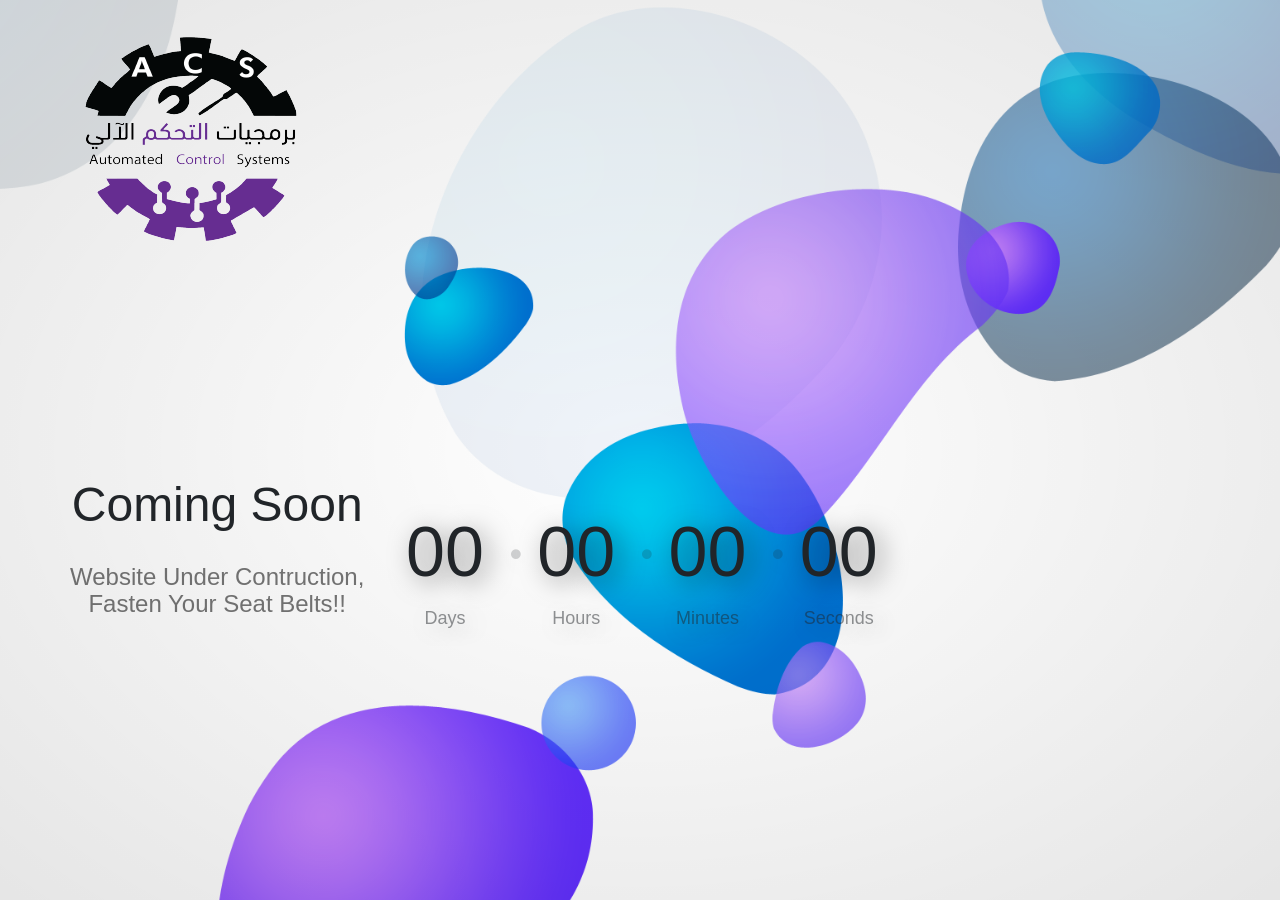
==== commit 1bbcef2e: "Line break added, date changed - Aadil" ====
--- a/Coming Soon Page.html
+++ b/Coming Soon Page.html
@@ -48,12 +48,12 @@
                             <h1>Coming Soon</h1>
                         
                             <p class="ts-paragraph">
-                                Website Under Contruction, Fasten Your Seat Belts
+                                Website Under Contruction, <br>Fasten Your Seat Belts!!
                             </p>
                         </div>
                         <div class="col-md-6">
                             <div class="text-center my-4">
-                                <div class="ts-count-down" data-date="September 1, 2022 15:03:26"></div>
+                                <div class="ts-count-down" data-date="September 4, 2022 15:03:26"></div>
                             </div>
                     </div>
                     <!--end row-->
